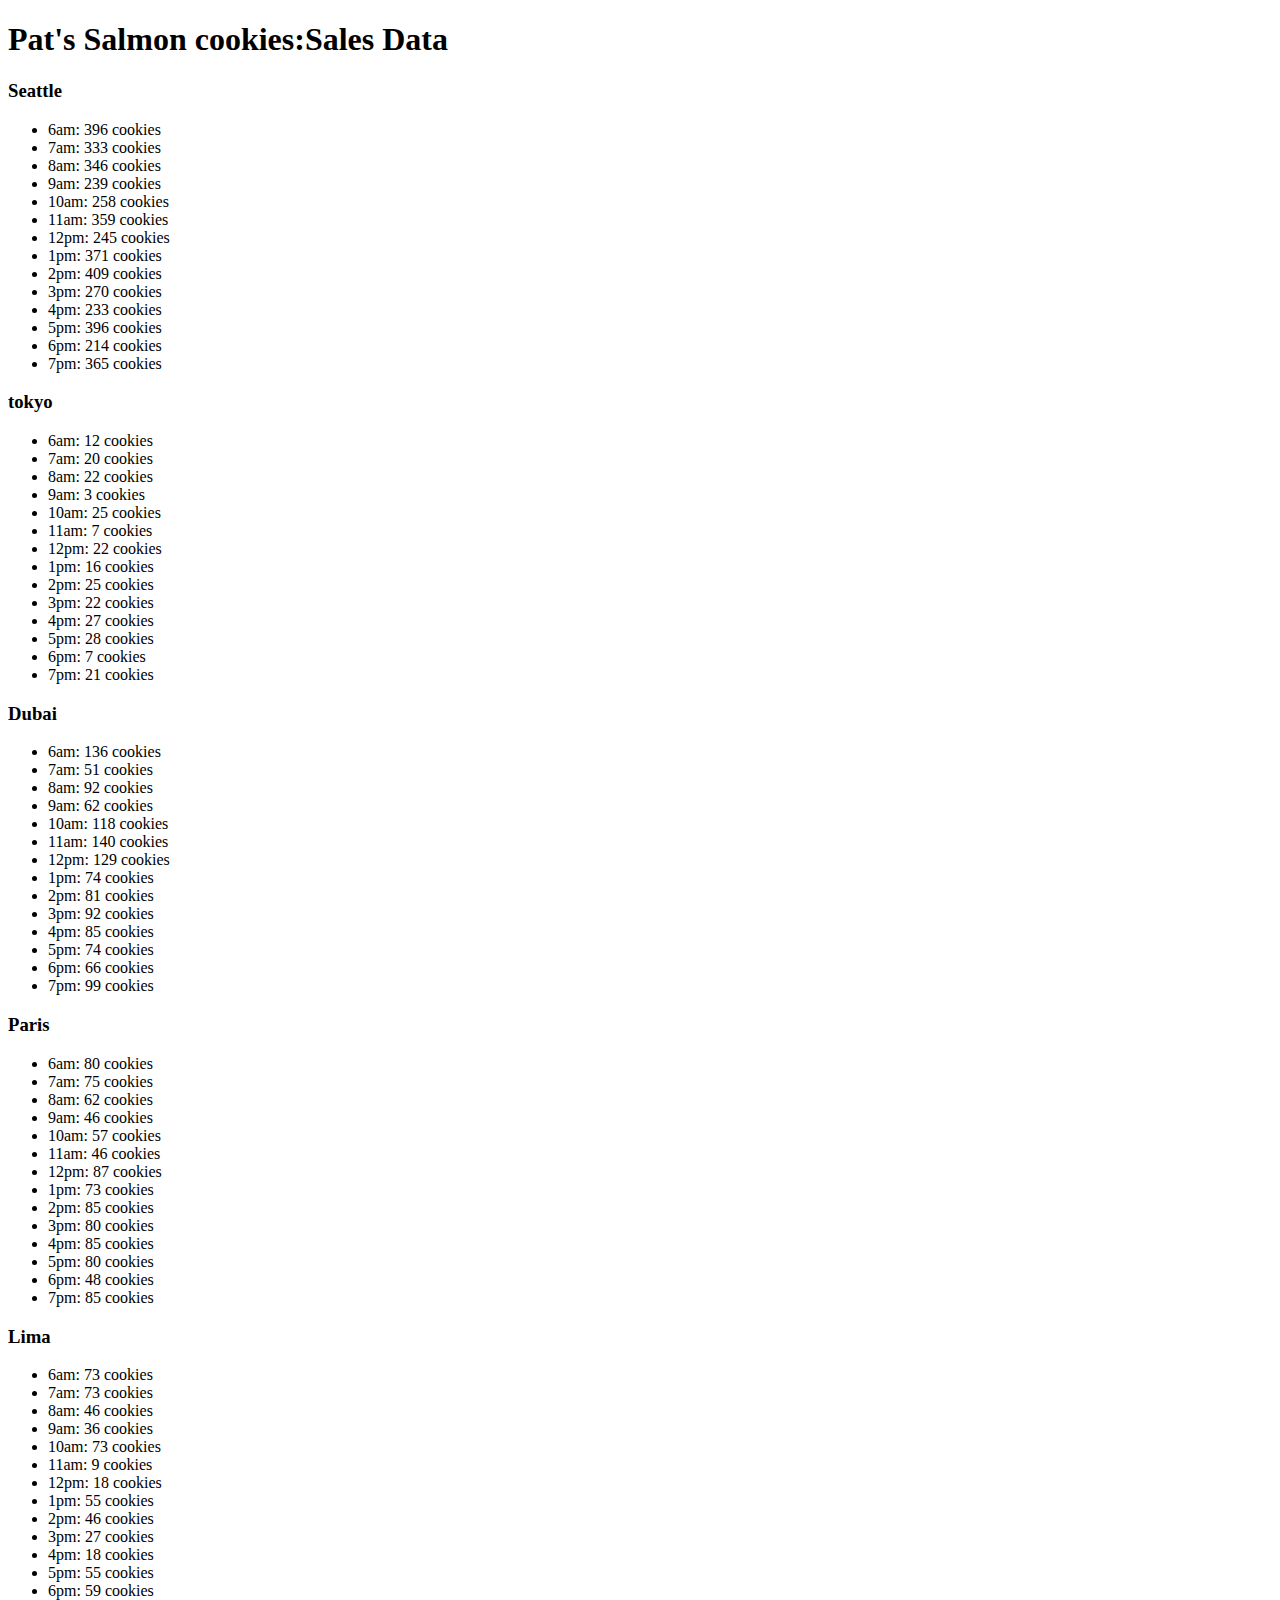
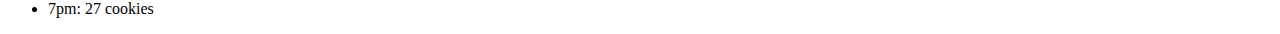
==== sales.html @ 2bf4b425 "added lab 6" ====
<!DOCTYPE html>
<html lang="en">
<head>
    <meta charset="UTF-8">
    <meta http-equiv="X-UA-Compatible" content="IE=edge">
    <meta name="viewport" content="width=device-width, initial-scale=1.0">
    <title>Pat's Salmon cookies:Sales data </title>
</head>
<body>
    <header>
        <h1>
            Pat's Salmon cookies:Sales Data
        </h1>
    </header>
    <main>
        <div id="parent"></div>
    </main>
    <script src="js\app.js"></script> 
</body>
</html>
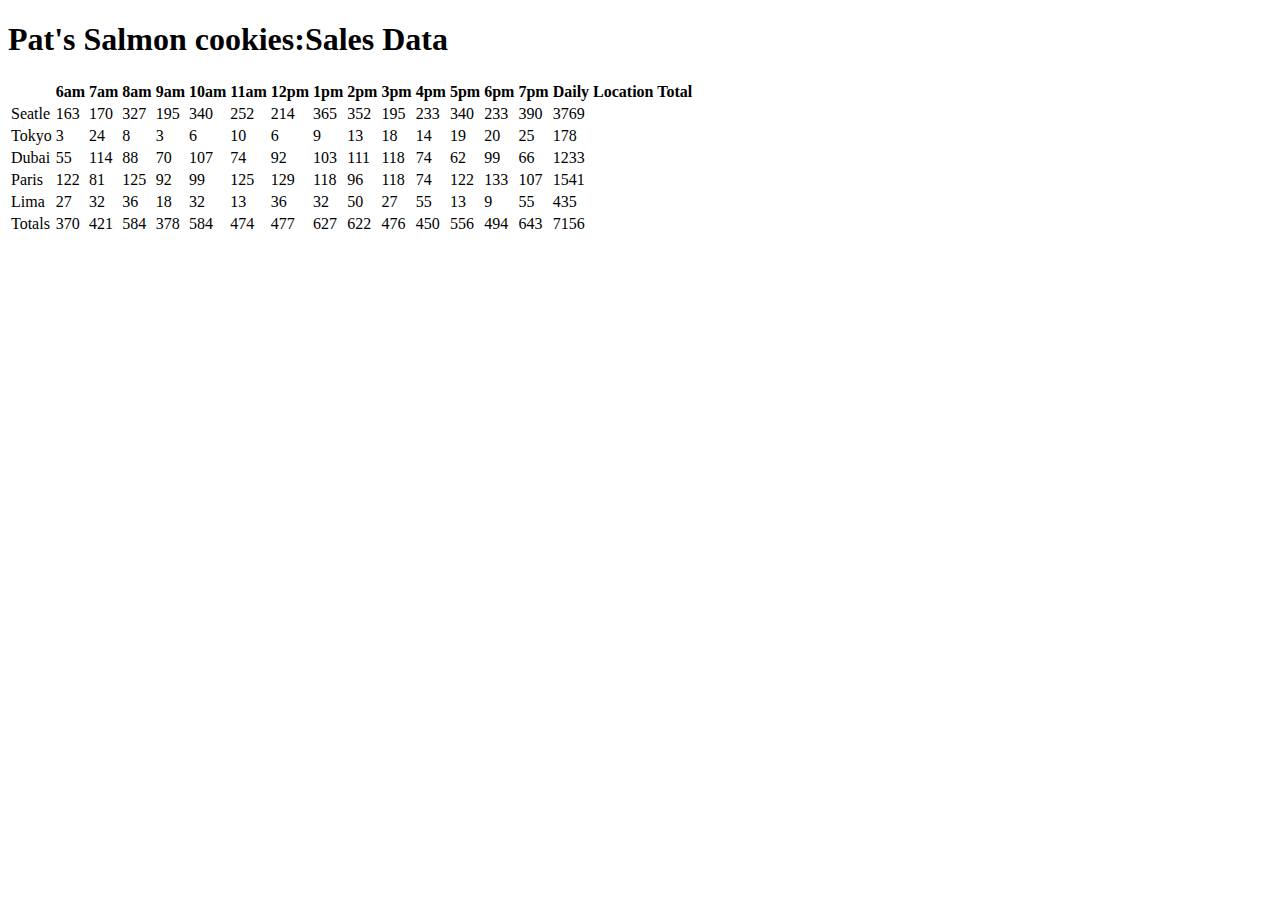
==== commit 35a1dd44: "finished lab-7" ====
--- a/sales.html
+++ b/sales.html
@@ -8,13 +8,17 @@
 </head>
 <body>
     <header>
+
         <h1>
             Pat's Salmon cookies:Sales Data
         </h1>
     </header>
+    
     <main>
+        
         <div id="parent"></div>
     </main>
+    
     <script src="js\app.js"></script> 
 </body>
 </html>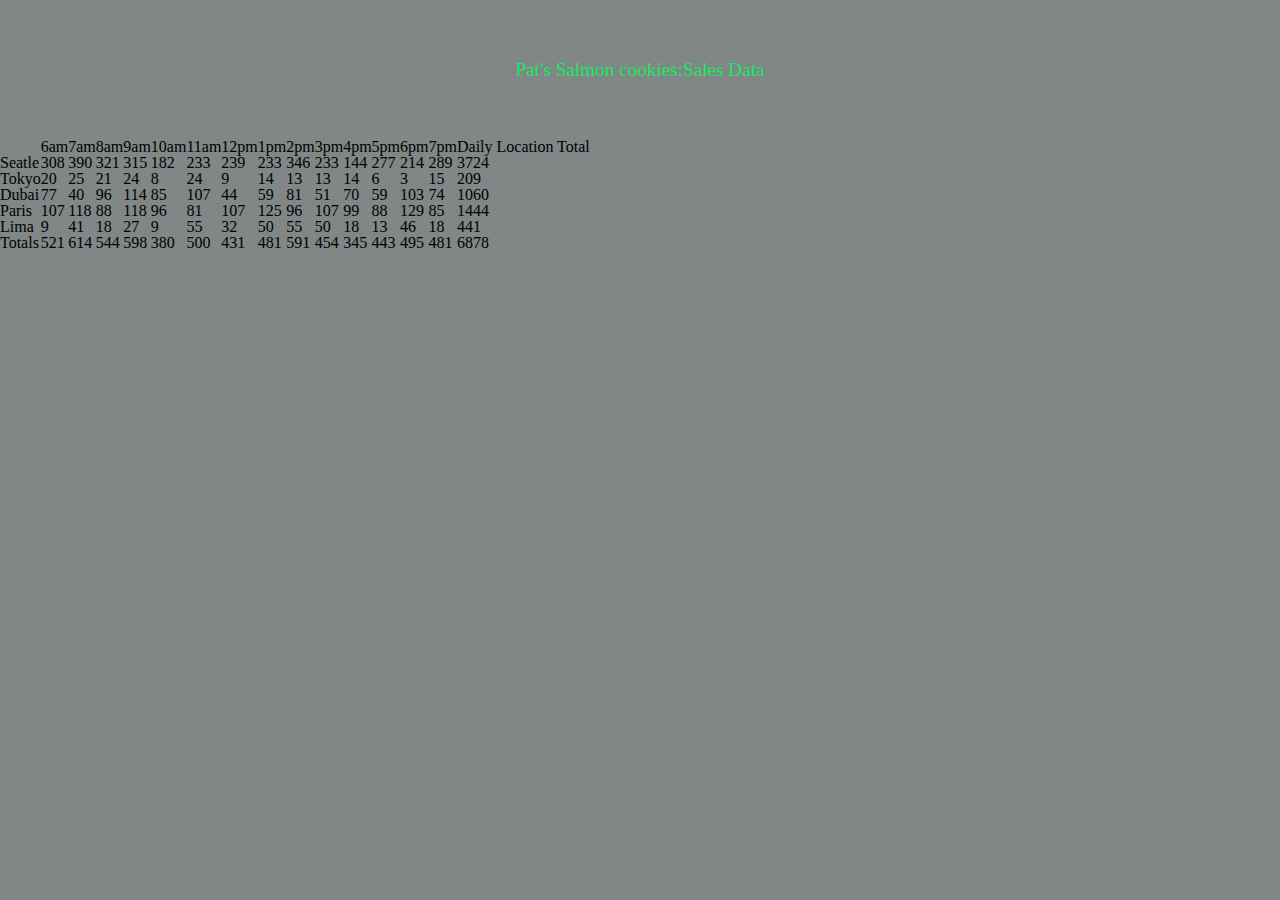
==== commit f2b2ebdd: "css added" ====
--- a/sales.html
+++ b/sales.html
@@ -5,6 +5,9 @@
     <meta http-equiv="X-UA-Compatible" content="IE=edge">
     <meta name="viewport" content="width=device-width, initial-scale=1.0">
     <title>Pat's Salmon cookies:Sales data </title>
+    <link rel="stylesheet" href="css\reset.css">
+    <link rel="stylesheet" href="css\style.css">
+
 </head>
 <body>
     <header>
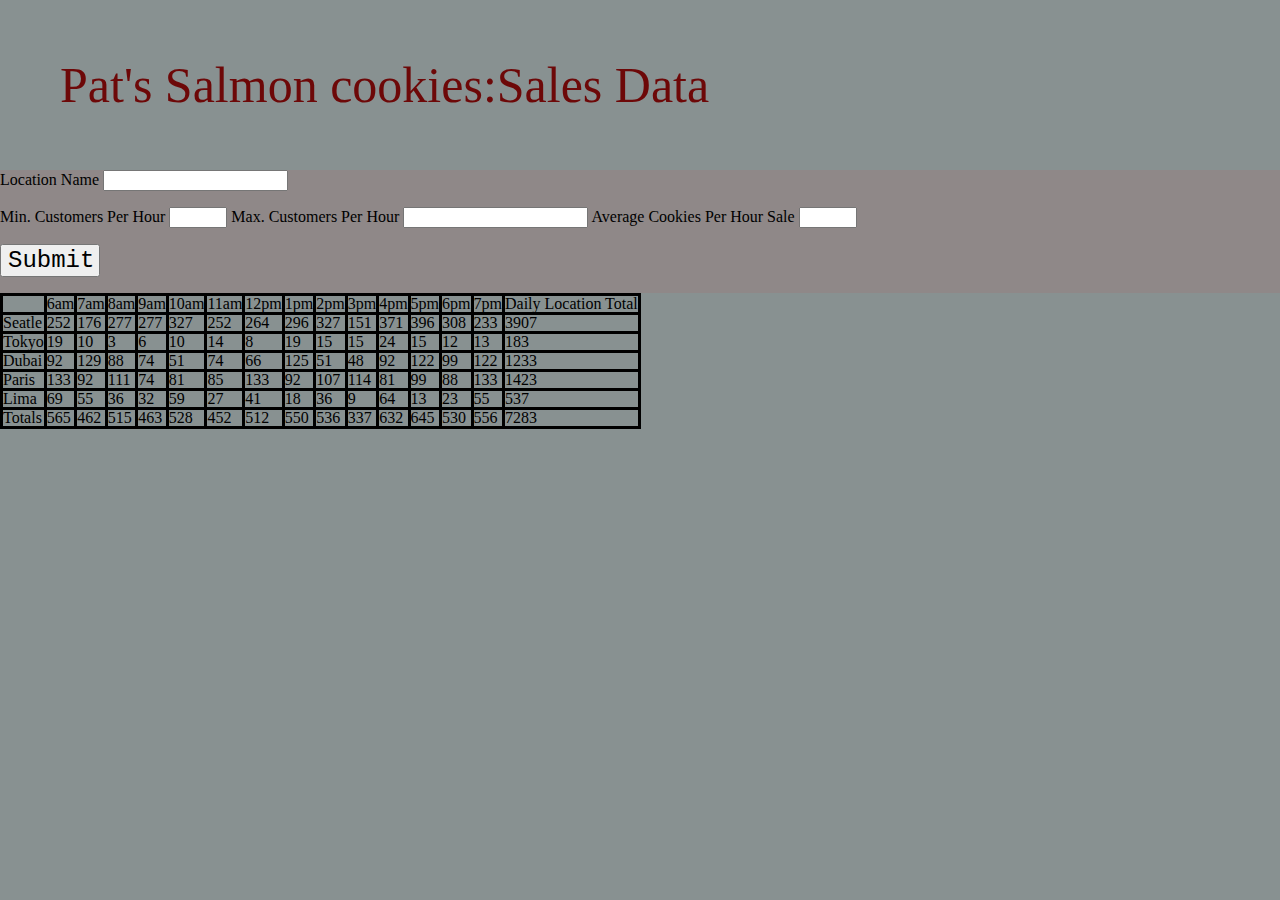
==== commit 44f08417: "added lab-09" ====
--- a/sales.html
+++ b/sales.html
@@ -15,13 +15,58 @@
         <h1>
             Pat's Salmon cookies:Sales Data
         </h1>
+        <form action="" id="form" style="background-color: rgb(143, 136, 136);;">
+            <fieldset>
+                <label for="nameField">Location Name</label>
+  
+                <input type="text" id="nameField" name="nameField">
+                <br>
+                <br>
+  
+                <label for="minRandomField"> Min. Customers Per Hour</label>
+                <input type="number" id="minRandomField" name="minRandomField" style="width: 50px;">
+                
+  
+                <label for="maxRandomField">Max. Customers Per Hour</label>
+               <input type="number" id="maxRandomField" name="maxRandomField style="width: 50px;">
+               
+               <label for="averagecookiesfield">Average Cookies Per Hour Sale</label>
+              <input type="number" id="averagecookiesfield" name="averagecookiesfield" style="width: 50px;">
+              <br>
+              <br>
+              <input type="submit" style="width: 100px;font-size: larger;font-family:'Courier New', Courier, monospace;font-size: x-large;">
+  
+              <br>
+              <br>
+              
+              </fieldset>
+        </form>
+        
     </header>
     
     <main>
+        <div id="parent"></div>
         
-        <div id="parent"></div>
     </main>
-    
+    <footer>
+
+    </footer>
     <script src="js\app.js"></script> 
 </body>
-</html>+</html>
+
+
+
+
+
+
+
+
+
+
+
+
+
+
+
+
